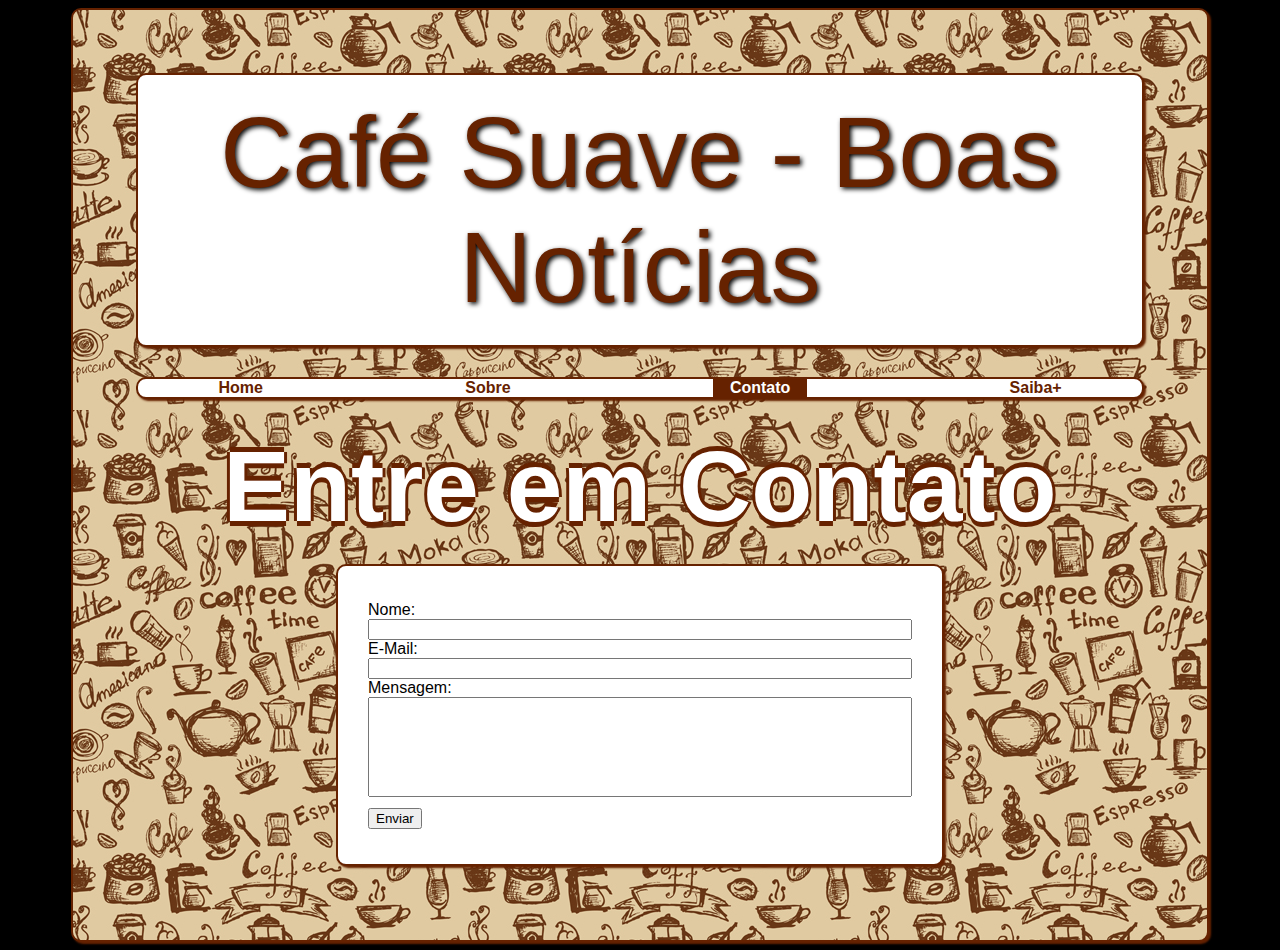
==== contato.html @ 049216fd "Café Suave Versão Beta 0.1" ====
<html>
    <head>
        <title>.::.</title>
        <link rel="stylesheet" href="estilo.css">
        <script type="text/javascript">
            function enviar() {
                document.getElementsByName("meuinput")[0].value = ''; 
                document.getElementsByName("meuinput")[1].value = ''; 
                document.getElementsByName("meuinput")[2].value = ''; 
                alert('Obrigado!');
            }
        </script>
    </head>
    <body>
        <div id="conteudo">
            <div id="cabecalho">  
            	<div id=textoCabecalho>       	
					Café Suave - Boas Notícias
				</div>
            </div>
            <div id="navbar">
                <div><a href="index.html">Home</a></div>
                <div><a href="sobre.html">Sobre</a></div>
                <div class="paginaSelecionada"><a href="contato.html">Contato</a></div>
                <div><a href="saiba.html">Saiba+</a></div>
            </div>
            <div id="noticiasDestaque">
                <h2>Entre em Contato</h2>
            </div>
            <div class="noticias">
                <div class="sobreDestaque">                    
					<form action="javascript:enviar()">
                        <div>Nome:<input type="text" name="meuinput"></div>
                        <div>E-Mail:<input type="email" name="meuinput"></div>
                        <div>Mensagem:<input id="idTextArea" type="text" name="meuinput"></div>
                        <div><button>Enviar</button></div>
                    </form>                           
                </div>
            </div>
        </div>      
    </body>
</html>
---- estilo.css ----
body {
    background-color: black;
    font-family: sans-serif;
}

#conteudo {
    background-color: white;
    background-image: url("imagens/background.jpg");
    margin-left: 5%;
    margin-right: 5%;
    padding: 5%;
    border: #662200 2px solid;
    box-shadow: #662200 2px 2px 2px;
    border-radius: 10px;
}

#cabecalho {
    display: flex;
    justify-content: space-around;
    background-color: white;
    border: #662200 2px solid;
    box-shadow: #662200 2px 2px 2px;
    border-radius: 10px;
    margin-bottom: 30px;
    align-items: center;
}

#textoCabecalho {
    display: flex;
    justify-content: space-around;    
    text-align: center;
    padding: 20px;
    font-size: 100px;
    color: #662200;
    font-family: Ink Free, Helvetica, serif;
    text-shadow: black 2px 2px 5px;
}

a {
    font-family: 'Lucida Sans', 'Lucida Sans Regular', 'Lucida Grande', 'Lucida Sans Unicode', Geneva, Verdana, sans-serif;
    color: #662200;
    text-decoration: unset;
    font-weight: bold;
}

#navbar {
    display: flex;
    justify-content: space-between;
    background-color: white;
    border: #662200 2px solid;
    border-radius: 10px;
    padding-left: 80px;
    padding-right: 80px;
    box-shadow: #662200 2px 2px 2px;
    background-color: white;
    margin-bottom: 30px;
}

.paginaSelecionada {
	padding-right: 2%;
	padding-left: 2%;
	background-color: #662200;
}
.paginaSelecionada a {
	color: white;
}

#noticiasDestaque {
    display: flex;
    justify-content: center;   
    padding: 0px;
    margin-bottom: 20px;
    align-items: center;
}

h2 {
    font-family: Ink Free, Helvetica, serif;
    color: white;
    text-shadow: -3px 0 #662200, 0 5px #662200, 3px 0 #662200, 0 -5px #662200;
    font-size: 100px;
    margin: 0px;
}

.noticias {
    display: flex;
    justify-content: center;
}

.noticiaDestaque {
    background-color: white;
    border: #662200 2px solid;
    border-radius: 10px;
    margin-left: 10px;
    margin-right: 10px;
    margin-bottom: 10px;
    padding-bottom: 5px;
    box-shadow: #662200 2px 2px 2px;
    width: 33%;
    height: 33%;
    align-items: center;
}

h2 {
	text-align: center;
}

h3 {
    text-align: center;
    font-size: 30px;
}

.conteudoCard {
    height: 50%;
    padding: 0%;
    margin-left: 5%;
    margin-right: 5%;
}

.videoDestaque {    
	height: 330;
	width: 440;
}

.cabecalhoCard{
  position: relative;
  width: 100%;
  padding-bottom: 56.25%;
  height: 0;
}

.cabecalhoCard iframe{
  position: absolute;
  top:7%;
  left: 5%;
  width: 90%;
  height: 100%;
}

.imgDestaque {
    width: 90%;
    padding-top: 5%;
    margin-left: 5%;
    margin-right: 5%;
}

.descDestaque {
    font-family: 'Segoe UI', Tahoma, Geneva, Verdana, sans-serif;
    text-align: justify;
    padding: 5%;
}

.descSobre {
    font-family: 'Segoe UI', Tahoma, Geneva, Verdana, sans-serif;
    text-align: justify;
    padding: 5%;
}

.sobreDestaque {
	display: flex;
    justify-content: center;
    font-family: 'Segoe UI', Tahoma, Geneva, Verdana, sans-serif;
    text-align: justify;
    background-color: white;
    border: #662200 2px solid;
    border-radius: 10px;
    margin-left: 10px;
    margin-right: 10px;
    margin-bottom: 10px;
    padding-top: 5px;
    padding-bottom: 5px;
    box-shadow: #662200 2px 2px 2px;
    width: 60%;
    align-items: center;
}

.imgSobreDestaque {
    width: 100%;
}

#idAutor {
	display: flex;
    justify-content: center;
	font-family: 'Lucida Sans', 'Lucida Sans Regular', 'Lucida Grande', 'Lucida Sans Unicode', Geneva, Verdana, sans-serif;
    color: #662200;
    text-align: center;
    font-weight: bold;
    font-size: 20px;
}

#idImgDestaque {
	width: 100%;
	padding-top: 5%;
    padding-bottom: 5%;
    margin-left: 5%;
    margin-right: 5%;
}

#descAutor {
    color: #662200;
}

#linkAutor {
	margin-top: 0%;
	color: #662200;
	text-align: center;
}

div form {
	margin: 0;
	padding: 5%;
	width: 100%;
}

div form input {
	width: 100%;
}

#idTextArea {
	height: 100px;
	margin-bottom: 2%;
}

li {
	padding-left: 0%;
	padding-right: 0%;
	margin-bottom: 5%;	
}

li a {
	font-family: Ink Free, Helvetica, serif;
	font-size: 30px;
}

ol {
	font-family: Ink Free, Helvetica, serif;
	font-size: 30px;
	padding-left: 5%;
	padding-right: 0%;
}
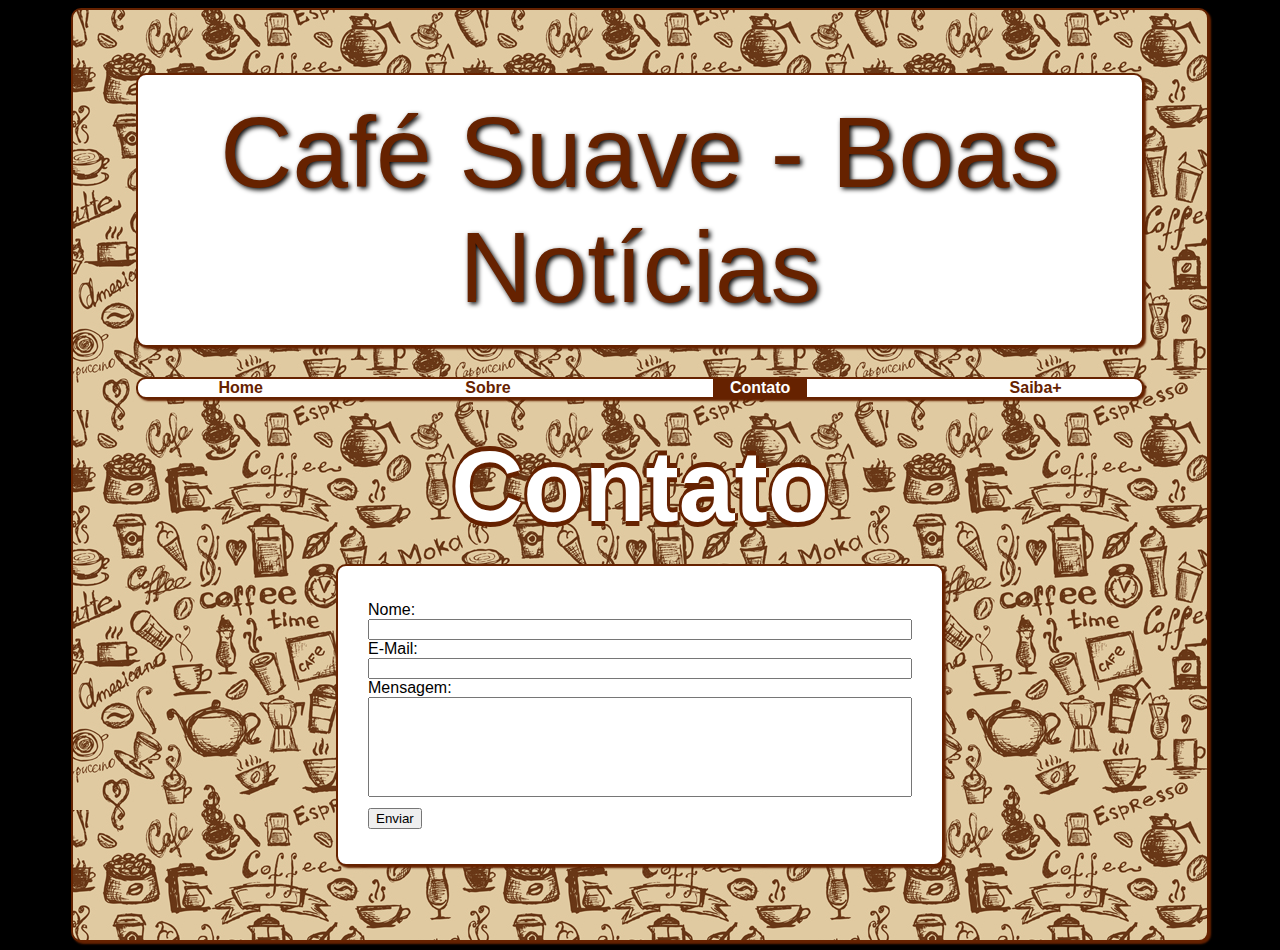
==== commit 9ff5fe62: "Café Suave Versão Beta 0.11" ====
--- a/contato.html
+++ b/contato.html
@@ -25,7 +25,7 @@
                 <div><a href="saiba.html">Saiba+</a></div>
             </div>
             <div id="noticiasDestaque">
-                <h2>Entre em Contato</h2>
+                <h2>Contato</h2>
             </div>
             <div class="noticias">
                 <div class="sobreDestaque">                    
--- a/estilo.css
+++ b/estilo.css
@@ -95,8 +95,7 @@
     margin-bottom: 10px;
     padding-bottom: 5px;
     box-shadow: #662200 2px 2px 2px;
-    width: 33%;
-    height: 33%;
+    width: 50%;
     align-items: center;
 }
 
@@ -205,6 +204,26 @@
 	text-align: center;
 }
 
+.saibaMaisDestaque {
+	display: flex;
+    justify-content: center;
+    font-family: 'Segoe UI', Tahoma, Geneva, Verdana, sans-serif;
+    text-align: justify;
+    background-color: white;
+    border: #662200 2px solid;
+    border-radius: 10px;
+    margin-left: 10px;
+    margin-right: 10px;
+    margin-bottom: 10px;
+    padding-top: : 10%;
+    padding-bottom: 5%;
+    padding-left: 10%;
+    padding-right: 5%;
+    box-shadow: #662200 2px 2px 2px;
+    width: 100%;
+    align-items: center;
+}
+
 div form {
 	margin: 0;
 	padding: 5%;
@@ -221,8 +240,6 @@
 }
 
 li {
-	padding-left: 0%;
-	padding-right: 0%;
 	margin-bottom: 5%;	
 }
 
@@ -234,6 +251,7 @@
 ol {
 	font-family: Ink Free, Helvetica, serif;
 	font-size: 30px;
-	padding-left: 5%;
+	padding-top: 5%;
+	padding-left: 0%;
 	padding-right: 0%;
 }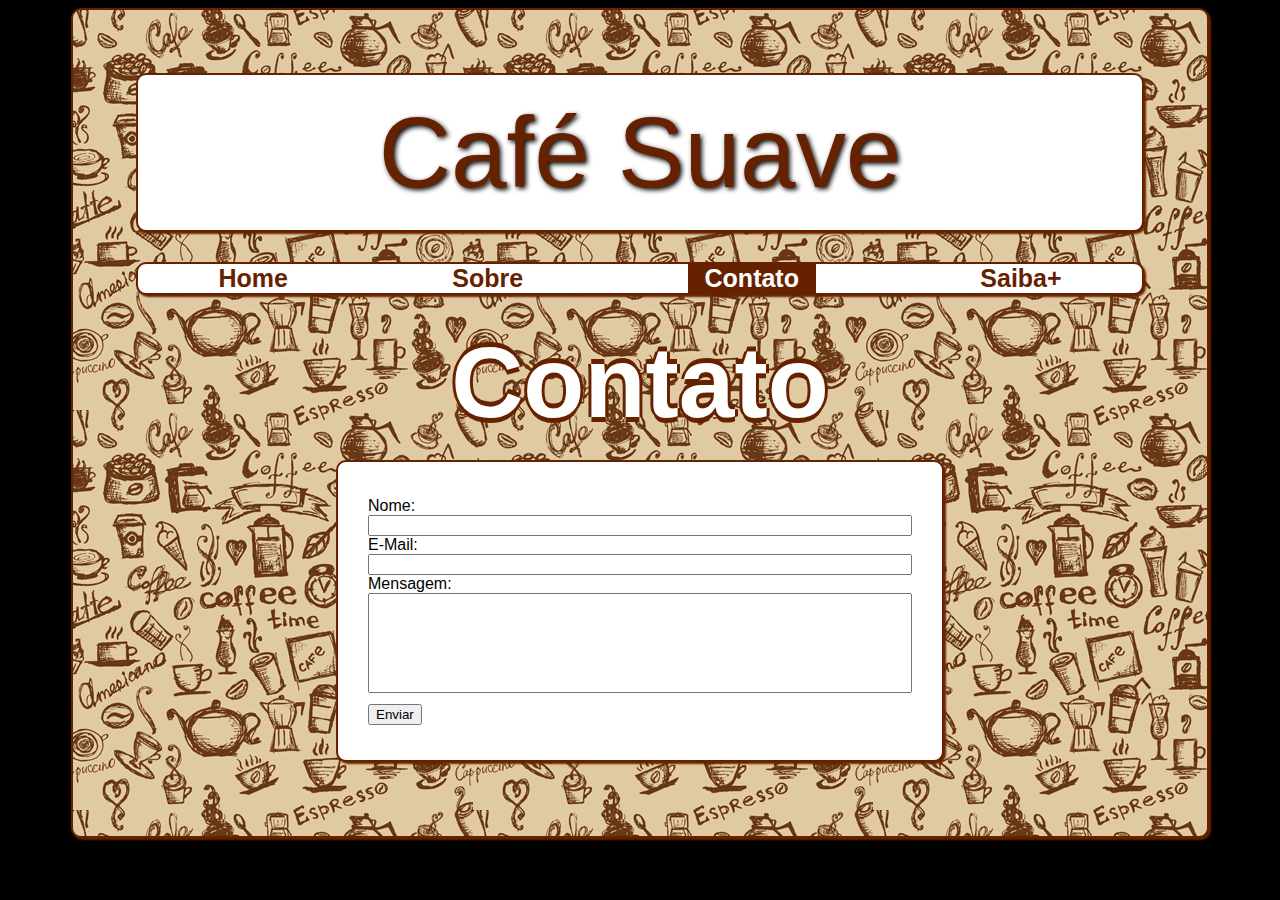
==== commit e047b4f2: "Café Suave Versão Beta 0.12" ====
--- a/contato.html
+++ b/contato.html
@@ -15,7 +15,7 @@
         <div id="conteudo">
             <div id="cabecalho">  
             	<div id=textoCabecalho>       	
-					Café Suave - Boas Notícias
+					Café Suave
 				</div>
             </div>
             <div id="navbar">
--- a/estilo.css
+++ b/estilo.css
@@ -41,6 +41,7 @@
     color: #662200;
     text-decoration: unset;
     font-weight: bold;
+    font-size: 25px;
 }
 
 #navbar {
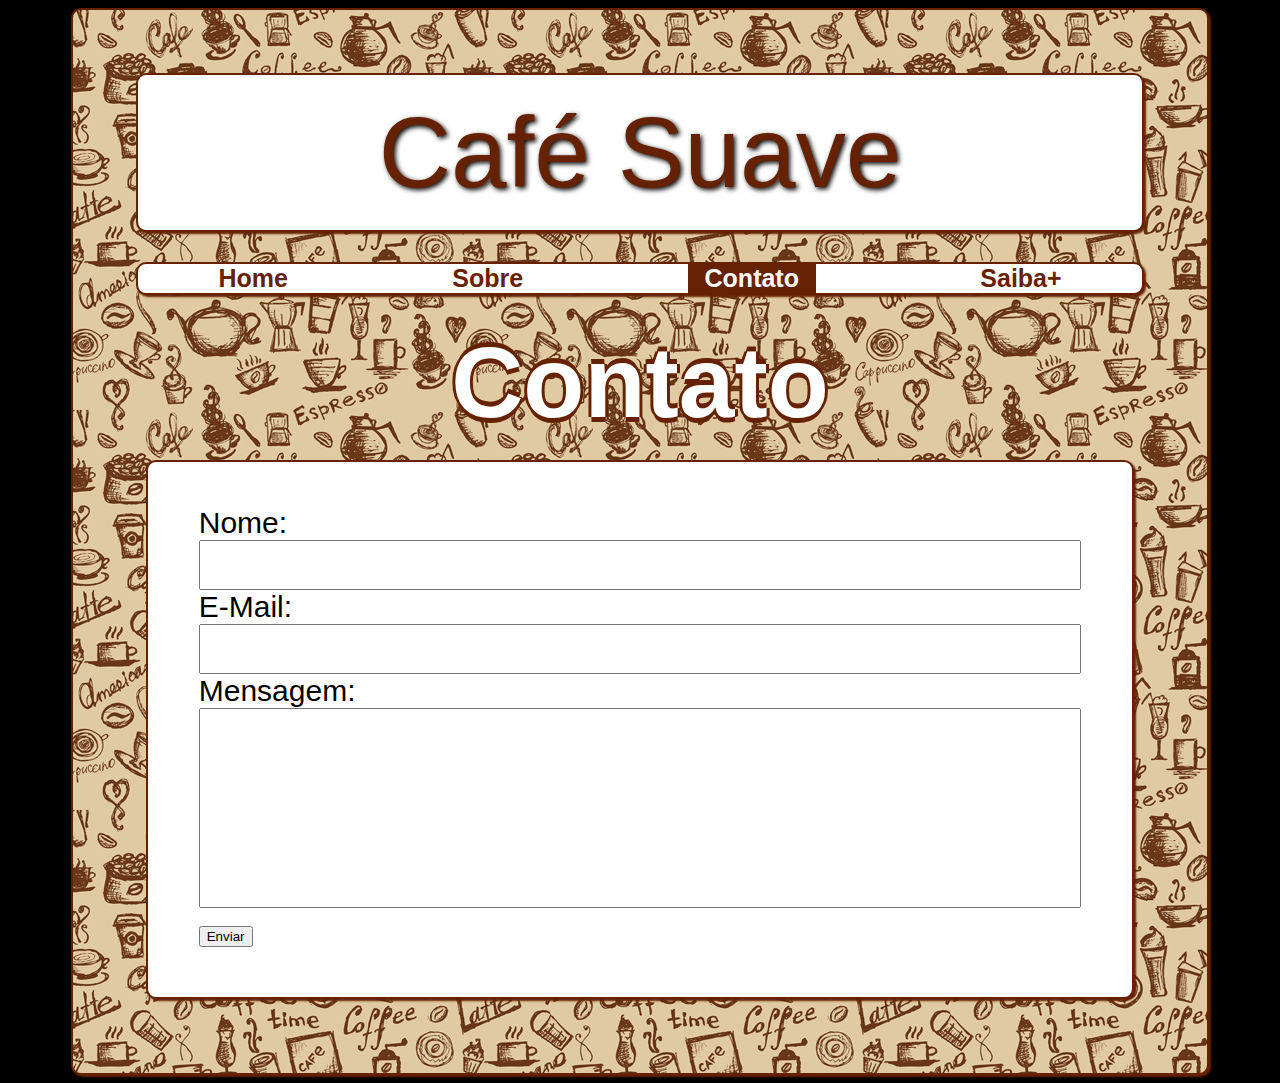
==== commit 5d0fc1ea: "Café Suave Versão Beta 0.13" ====
--- a/contato.html
+++ b/contato.html
@@ -28,7 +28,7 @@
                 <h2>Contato</h2>
             </div>
             <div class="noticias">
-                <div class="sobreDestaque">                    
+                <div class="contatoDestaque">                    
 					<form action="javascript:enviar()">
                         <div>Nome:<input type="text" name="meuinput"></div>
                         <div>E-Mail:<input type="email" name="meuinput"></div>
--- a/estilo.css
+++ b/estilo.css
@@ -225,18 +225,41 @@
     align-items: center;
 }
 
+.contatoDestaque {
+	display: flex;
+    justify-content: center;
+    font-family: 'Segoe UI', Tahoma, Geneva, Verdana, sans-serif;
+    text-align: justify;
+    background-color: white;
+    border: #662200 2px solid;
+    border-radius: 10px;
+    margin-left: 10px;
+    margin-right: 10px;
+    margin-bottom: 10px;
+    padding-top: : 5%;
+    padding-bottom: 5%;
+    padding-left: 5%;
+    padding-right: 5%;
+    box-shadow: #662200 2px 2px 2px;
+    width: 100%;
+    align-items: center;
+}
+
 div form {
 	margin: 0;
-	padding: 5%;
+	padding-top: 5%;
+	padding-left: 0;
 	width: 100%;
+	font-size: 30px;
 }
 
 div form input {
 	width: 100%;
+	height: 50px;
 }
 
 #idTextArea {
-	height: 100px;
+	height: 200px;
 	margin-bottom: 2%;
 }
 
